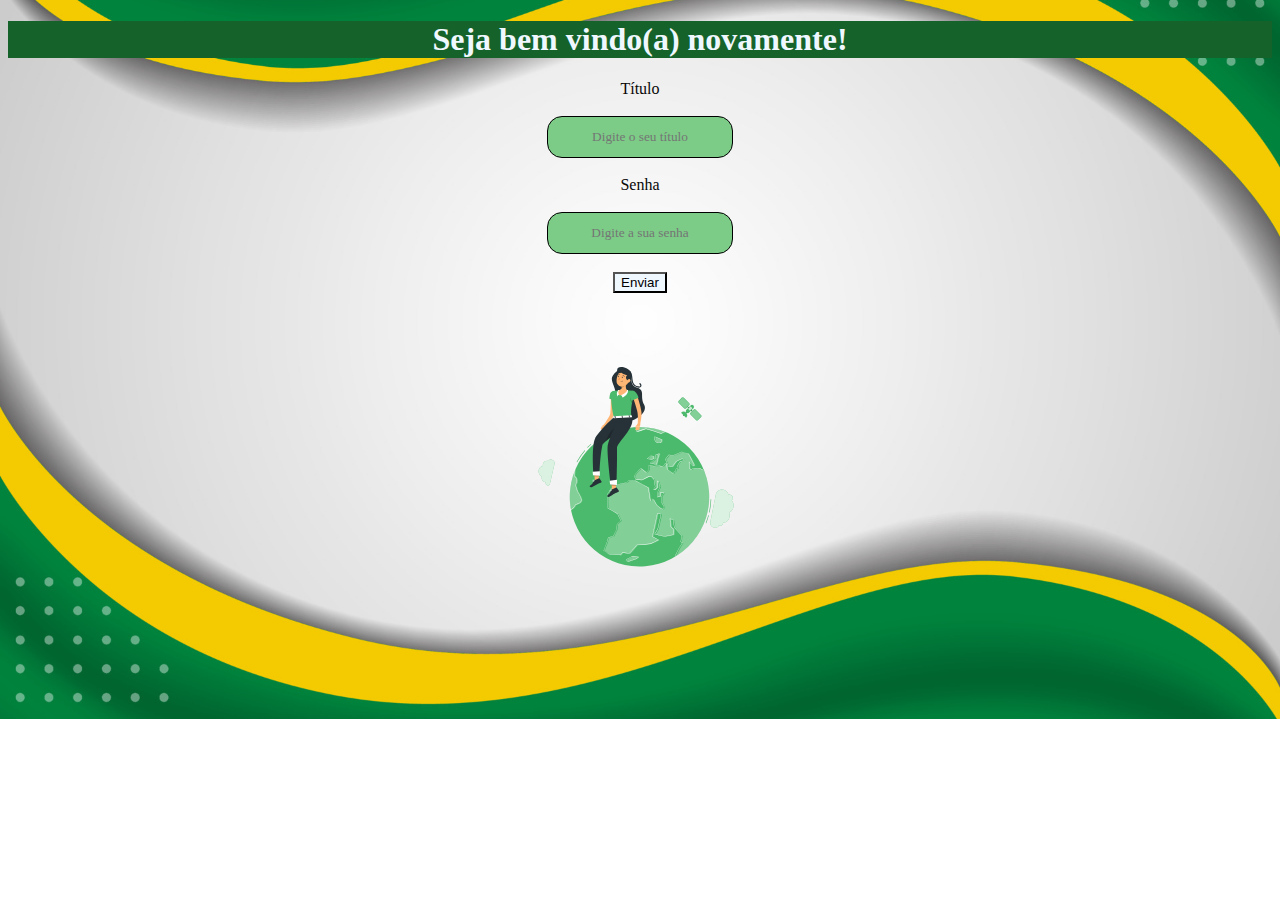
==== page3.html @ 773c6780 "Add files via upload" ====
<!DOCTYPE html>
<html lang="en">
<head>
    <meta charset="UTF-8">
    <meta name="viewport" content="width=device-width, initial-scale=1.0">
    <title>Cadastro</title>
    <link rel="stylesheet" href="page3.css">
</head>
<body>
   

        
        <h1 class="titulo">Seja bem vindo(a) novamente!</h1>
        
    <div class="divCadastro">
        
        <form>
        
            <label class="legenda1">Título</label>
            <br><br>
            <input class="valor1" type="text" placeholder="Digite o seu título" required>
            <br><br>
            <label class="legenda2">Senha</label>
            <br><br>
            <input class="valor2" type= "password" placeholder="Digite a sua senha" required> 
            <br><br>
            <button class="botao">Enviar</button>
            <br><br>
            <img src="planetaAnima.svg" class="left-login-img" alt="Animação">
           
        </div>
        </form>
   </div>
</div>
</body>
</html>
---- page3.css ----
.divCadastro {
    display: flex;
    text-align: center;
    justify-content: center;
}

.borda{
    border: 1px solid black;
    background-color: lightslategrey;
}
.titulo {
    background-color: rgb(21, 99, 42);
    color: aliceblue;
    text-align: center;
    justify-content: center;

}

.botao {
    background-color: aliceblue;
    color: rgb(0, 0, 0);
    
}

.legenda1,
.legenda2 {
    color: rgb(8, 8, 8);
}

.valor1,
.valor2{
    background-color: rgb(124, 204, 135);
    height: 20px;
    color: black;
    font-family: cursive;
    border: 1px solid black;
    border-radius: 15px;
    font-family: 1000;
    padding: 10px;
    text-align: center;
    cursor: pointer;

}

.botao:hover{
    background-color: black;
    color: darkcyan;
    transition: 3s;
}

body{
    background-image: url(10610530.jpg);
    background-position: center;
    background-repeat: no-repeat;
    background-size: cover;
    align-items: center;
    justify-content: center;
   
}

.left-login-img{
    width: 25vw;
}
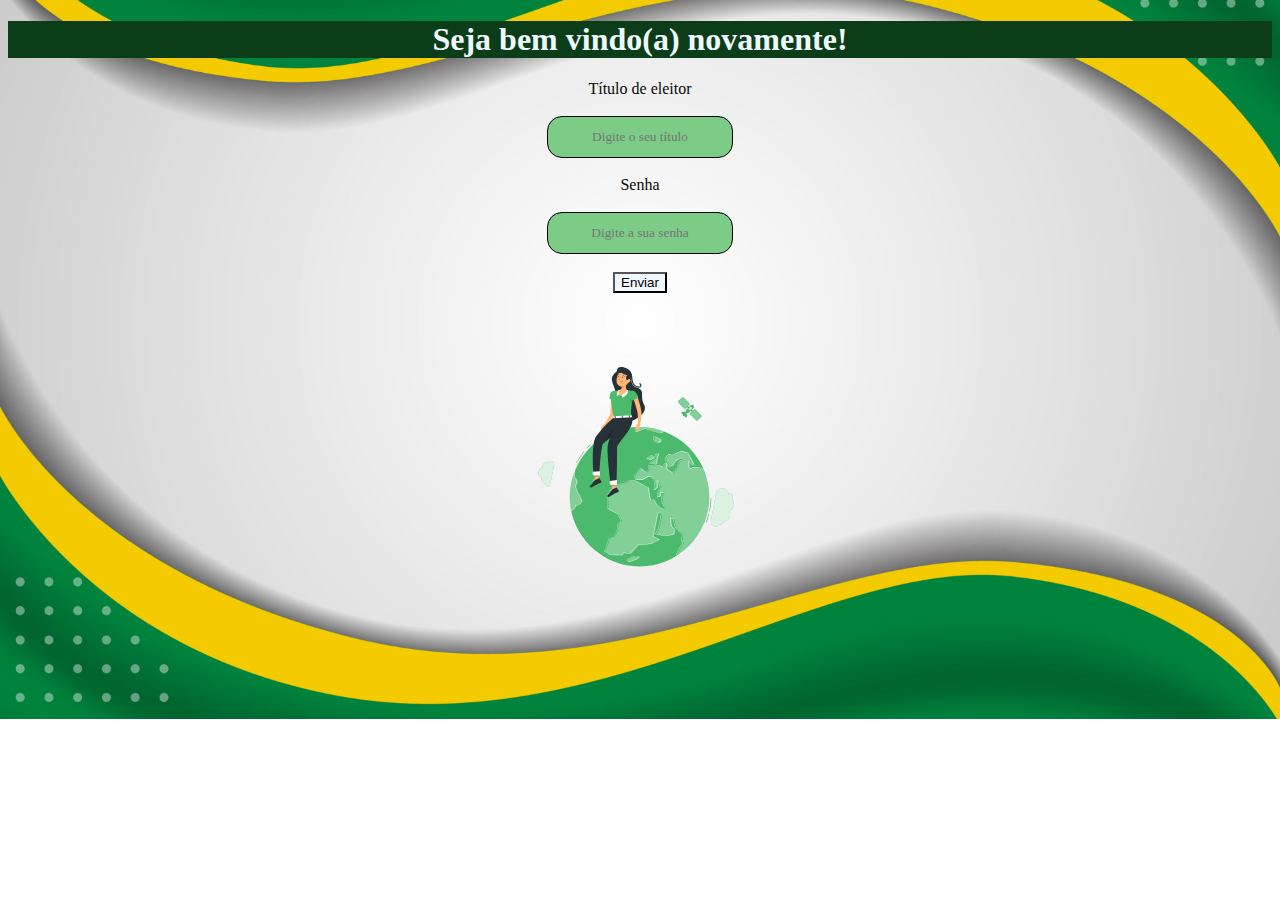
==== commit d5bff4fb: "Update page3.html" ====
--- a/page3.html
+++ b/page3.html
@@ -16,7 +16,7 @@
         
         <form>
         
-            <label class="legenda1">Título</label>
+            <label class="legenda1">Título de eleitor</label>
             <br><br>
             <input class="valor1" type="text" placeholder="Digite o seu título" required>
             <br><br>
@@ -33,4 +33,4 @@
    </div>
 </div>
 </body>
-</html>+</html>
--- a/page3.css
+++ b/page3.css
@@ -9,7 +9,7 @@
     background-color: lightslategrey;
 }
 .titulo {
-    background-color: rgb(21, 99, 42);
+    background-color: rgb(12, 61, 25);
     color: aliceblue;
     text-align: center;
     justify-content: center;
@@ -60,4 +60,4 @@
 
 .left-login-img{
     width: 25vw;
-}+}
